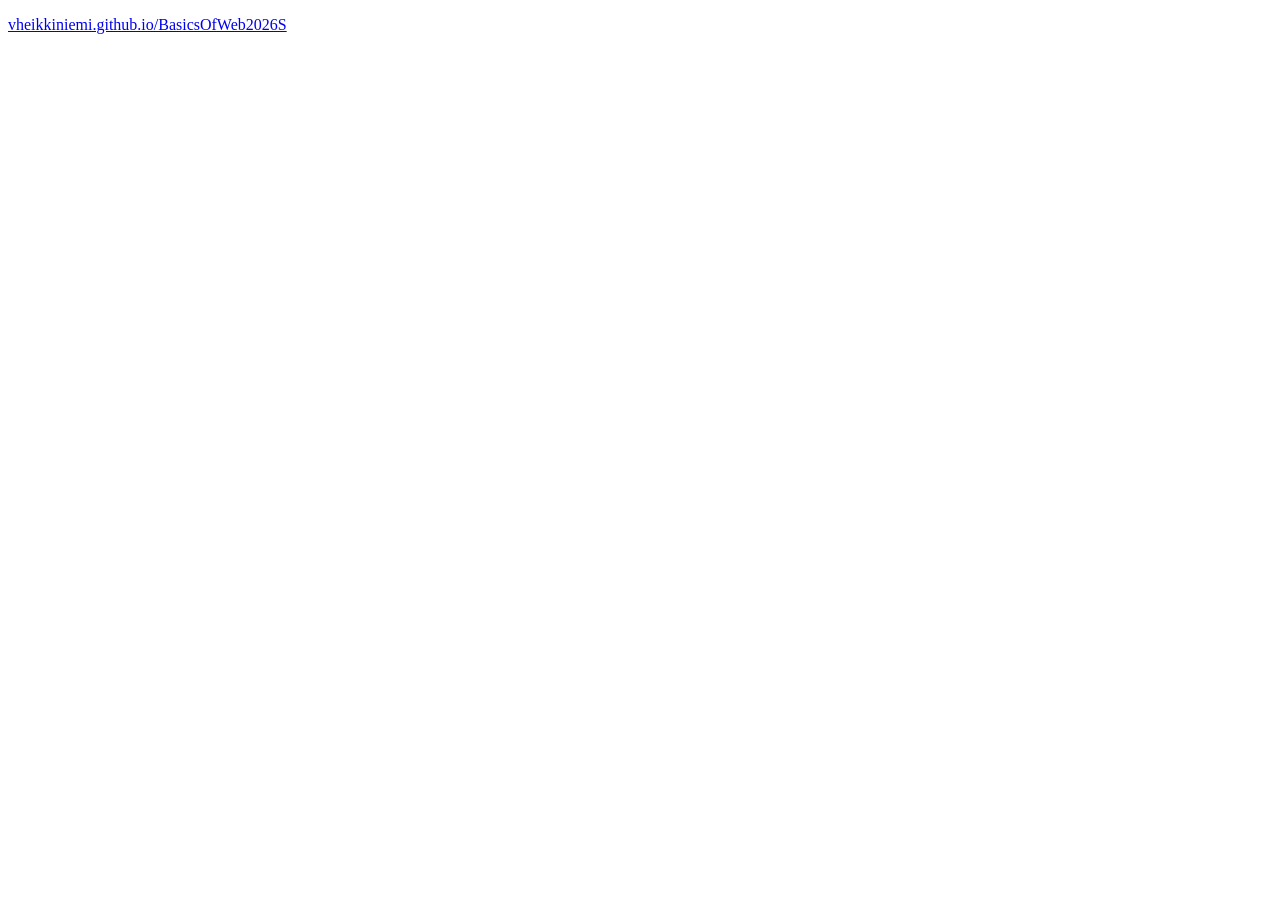
==== index.html @ ac32e535 "Add initial HTML structure with a link" ====
<!DOCTYPE html>
<html lang="en">
<head>
  <meta charset="UTF-8">
  <title></title>
</head>
<body>
  <p><a href="https://vheikkiniemi.github.io/BasicsOfWeb2026S/">vheikkiniemi.github.io/BasicsOfWeb2026S</a></p>
</body>
</html>
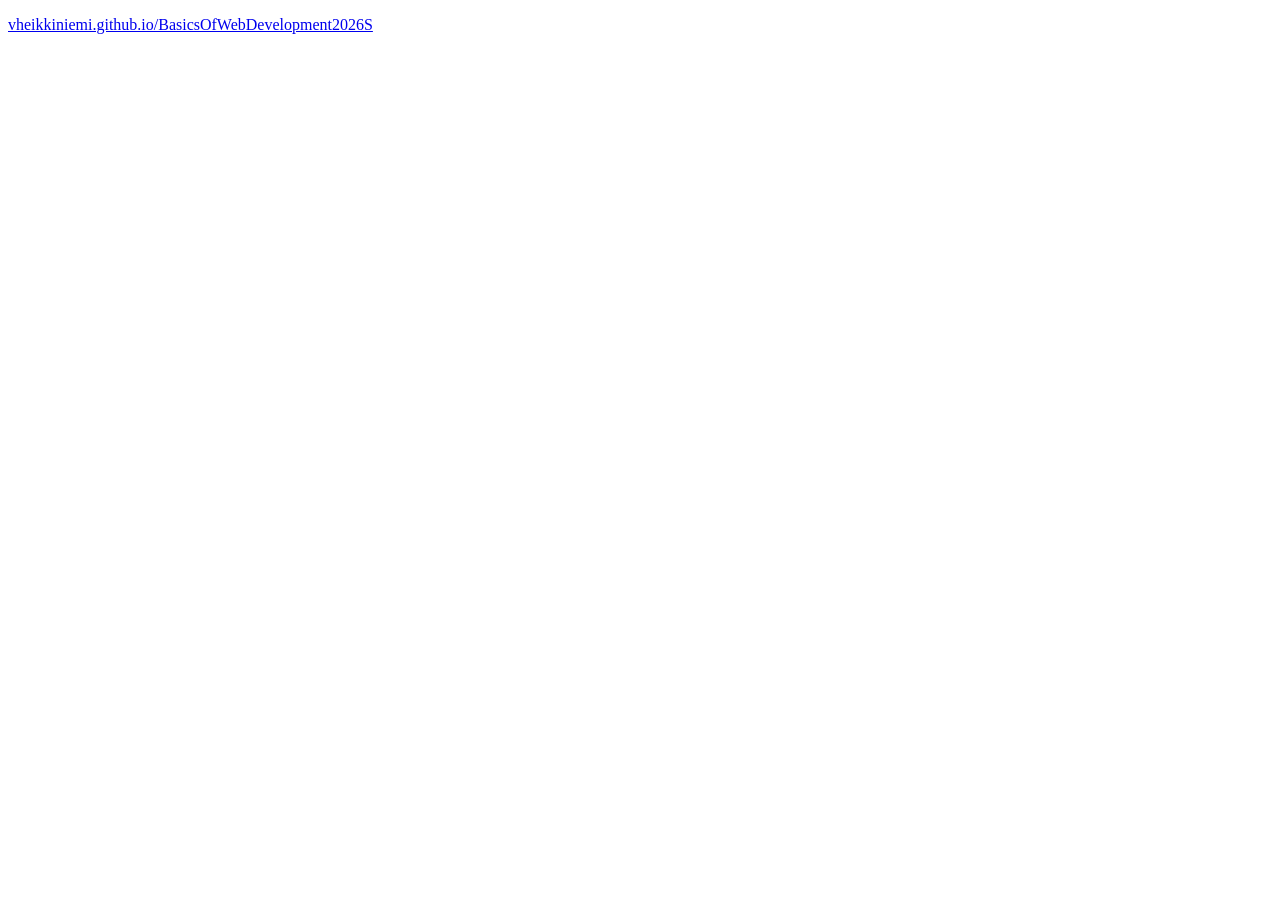
==== commit 7994d66d: "Update link in index.html to new URL" ====
--- a/index.html
+++ b/index.html
@@ -5,6 +5,6 @@
   <title></title>
 </head>
 <body>
-  <p><a href="https://vheikkiniemi.github.io/BasicsOfWeb2026S/">vheikkiniemi.github.io/BasicsOfWeb2026S</a></p>
+  <p><a href="https://vheikkiniemi.github.io/BasicsOfWebDevelopment2026S/">vheikkiniemi.github.io/BasicsOfWebDevelopment2026S</a></p>
 </body>
 </html>
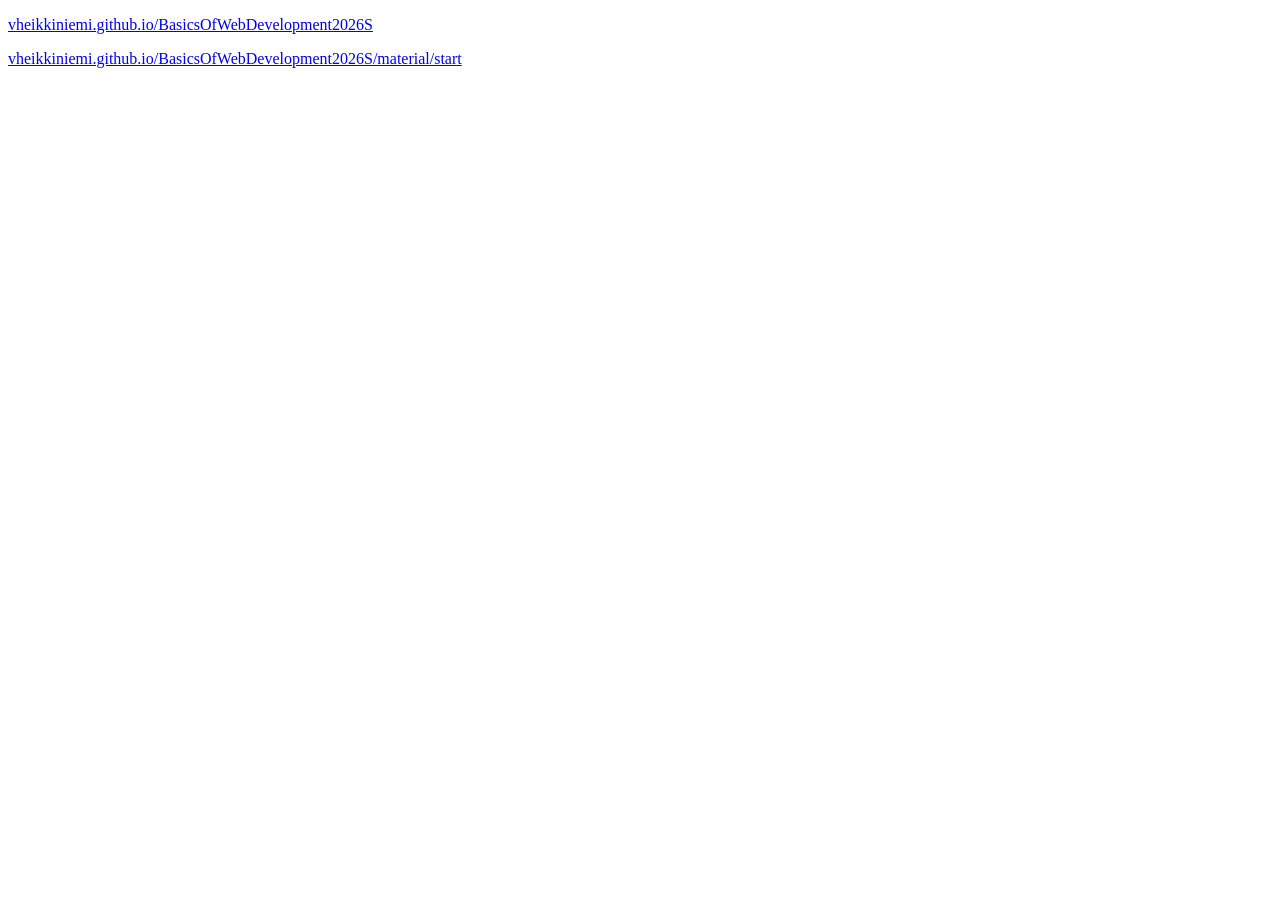
==== commit e2b3f3f6: "front -> links updated" ====
--- a/index.html
+++ b/index.html
@@ -6,5 +6,6 @@
 </head>
 <body>
   <p><a href="https://vheikkiniemi.github.io/BasicsOfWebDevelopment2026S/">vheikkiniemi.github.io/BasicsOfWebDevelopment2026S</a></p>
+  <p><a href="https://vheikkiniemi.github.io/BasicsOfWebDevelopment2026S/material/start">vheikkiniemi.github.io/BasicsOfWebDevelopment2026S/material/start</a></p>
 </body>
 </html>
